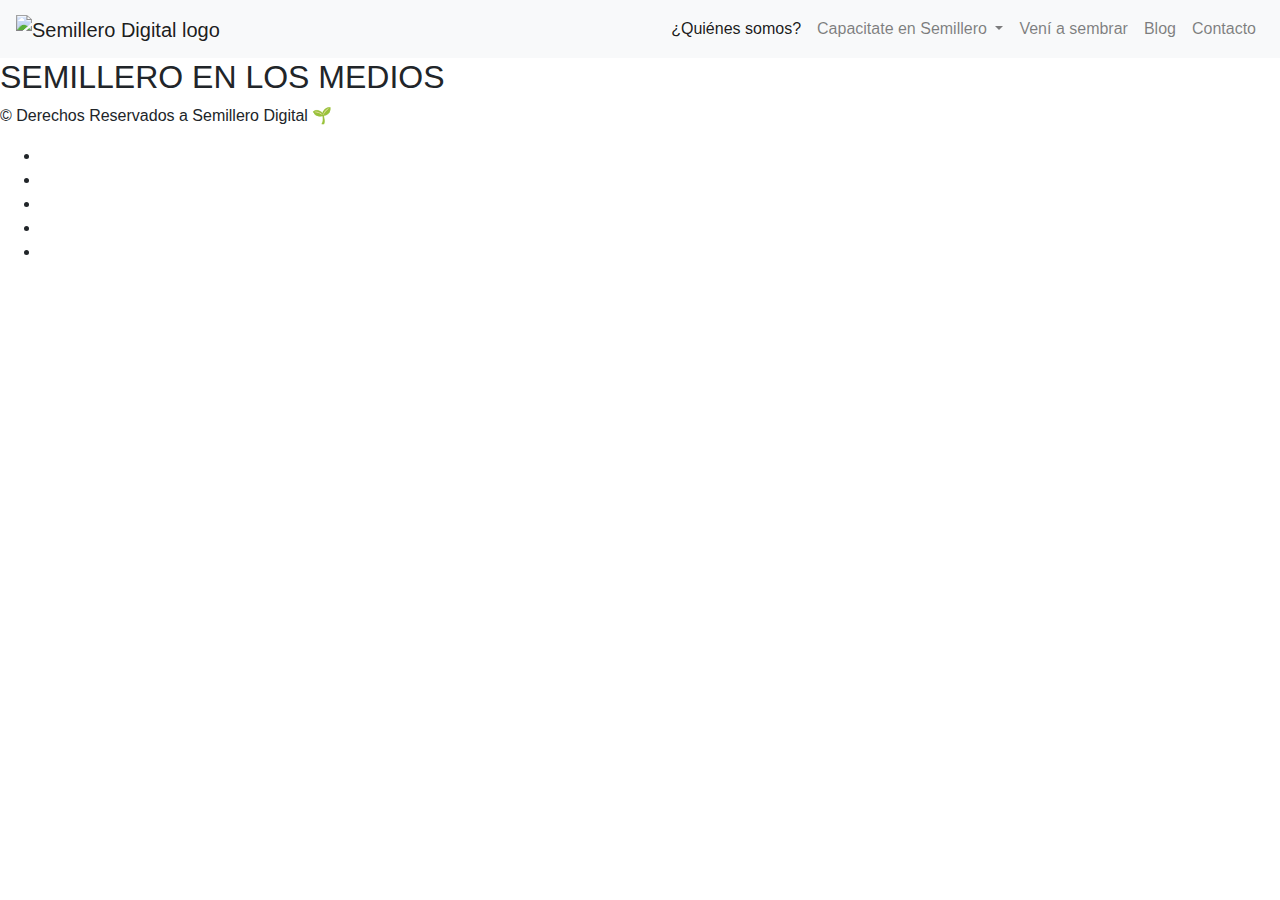
==== blog.html @ 0c8eb0c3 "Version 2.2" ====
<!DOCTYPE html>
<html lang="es">
  <head>
    <meta charset="UTF-8" />
    <meta name="viewport" content="width=device-width, initial-scale=1.0" />
    <title>
      Semillero Digital | ONG de capacitación digital a jóvenes en situación de
      pobreza económica
    </title>

    <!-- META DESCRIPTION -->
    <meta
      name="description"
      content="Semillero Digital es una comunidad de profesionales voluntarios que brinda un programa 
      de capacitaciones en oficios digitales y mentoreo laboral a jóvenes en situación de pobreza económica."
    />
    <meta
      name="keywords"
      content="capacitaciones, oficios digitales,mentoreo laboral, inclusión,barrios populares, villas, pobreza, educación, trabajo, cursos"
    />
    <!-- /META DESCRIPTION-->

    <!-- CSS and Fonts -->
    <link
      rel="stylesheet"
      href="https://stackpath.bootstrapcdn.com/bootstrap/4.3.1/css/bootstrap.min.css"
      integrity="sha384-ggOyR0iXCbMQv3Xipma34MD+dH/1fQ784/j6cY/iJTQUOhcWr7x9JvoRxT2MZw1T"
      crossorigin="anonymous"
    />
    <link rel="preconnect" href="https://fonts.gstatic.com" />
    <link
      href="https://fonts.googleapis.com/css2?family=Nunito:wght@400;700;800&display=swap"
      rel="stylesheet"
    />
    <link rel="stylesheet" href="css/main.css" />
    <!-- /CSS and Fonts -->

    <!-- FAVICON -->
    <link rel="apple-touch-icon" sizes="57x57" href="/apple-icon-57x57.png" />
    <link rel="apple-touch-icon" sizes="60x60" href="/apple-icon-60x60.png" />
    <link rel="apple-touch-icon" sizes="72x72" href="/apple-icon-72x72.png" />
    <link rel="apple-touch-icon" sizes="76x76" href="/apple-icon-76x76.png" />
    <link
      rel="apple-touch-icon"
      sizes="114x114"
      href="favicon/apple-icon-114x114.png"
    />
    <link
      rel="apple-touch-icon"
      sizes="120x120"
      href="favicon/apple-icon-120x120.png"
    />
    <link
      rel="apple-touch-icon"
      sizes="144x144"
      href="favicon/apple-icon-144x144.png"
    />
    <link
      rel="apple-touch-icon"
      sizes="152x152"
      href="favicon/apple-icon-152x152.png"
    />
    <link
      rel="apple-touch-icon"
      sizes="180x180"
      href="faviconapple-icon-180x180.png"
    />
    <link
      rel="icon"
      type="image/png"
      sizes="192x192"
      href="favicon/android-icon-192x192.png"
    />
    <link
      rel="icon"
      type="image/png"
      sizes="32x32"
      href="favicon/favicon-32x32.png"
    />
    <link
      rel="icon"
      type="image/png"
      sizes="96x96"
      href="favicon/favicon-96x96.png"
    />
    <link
      rel="icon"
      type="image/png"
      sizes="16x16"
      href="favicon/favicon-16x16.png"
    />
    <link rel="manifest" href="favicon/manifest.json" />
    <meta name="msapplication-TileColor" content="#ffffff" />
    <meta
      name="msapplication-TileImage"
      content="favicon/ms-icon-144x144.png"
    />
    <meta name="theme-color" content="#ffffff" />
    <!-- FAVICON  -->

    <!-- JS -->
    <script
      src="https://kit.fontawesome.com/25527e7843.js"
      crossorigin="anonymous"
    ></script>
    <!--JQUERY-->
    <script src="https://ajax.googleapis.com/ajax/libs/jquery/3.5.1/jquery.min.js">
    </script>
    <script
      src="https://cdnjs.cloudflare.com/ajax/libs/popper.js/1.14.7/umd/popper.min.js"
      integrity="sha384-UO2eT0CpHqdSJQ6hJty5KVphtPhzWj9WO1clHTMGa3JDZwrnQq4sF86dIHNDz0W1"
      crossorigin="anonymous"
    ></script>
    <script
      src="https://stackpath.bootstrapcdn.com/bootstrap/4.3.1/js/bootstrap.min.js"
      integrity="sha384-JjSmVgyd0p3pXB1rRibZUAYoIIy6OrQ6VrjIEaFf/nJGzIxFDsf4x0xIM+B07jRM"
      crossorigin="anonymous"
    ></script>
    <script defer type="module" src="js/main.js"></script>
    <!-- /JS -->
  </head>

  <body>
    <!-- Header -->
    <header>
      <nav id="header" class="navbar navbar-expand-lg navbar-light bg-light">
        <a class="navbar-brand" href="index.html">
          <img
            src="img/logoSemilleroDigital.png"
            alt="Semillero Digital logo"
          />
        </a>
        <button
          class="navbar-toggler"
          type="button"
          data-toggle="collapse"
          data-target="#navbarSupportedContent"
          aria-controls="navbarSupportedContent"
          aria-expanded="false"
          aria-label="Toggle navigation"
        >
          <span class="navbar-toggler-icon"></span>
        </button>

        <div class="collapse navbar-collapse" id="navbarSupportedContent">
          <ul class="navbar-nav ml-auto">
            <li class="nav-item active">
              <a class="nav-link" href="index.html">¿Quiénes somos?</a>
            </li>
            <li class="nav-item dropdown">
              <a class="nav-link dropdown-toggle" href="#" id="navbarDropdown" role="button"
                  data-toggle="dropdown" aria-haspopup="true" aria-expanded="false">
                  Capacitate en Semillero
              </a>
              <div class="dropdown-menu" aria-labelledby="navbarDropdown">
                  <a class="dropdown-item" href="capacitate-persona.html">Personas</a>
                  <a class="dropdown-item" href="capacitate-empresa.html">Empresas</a>
              </div>
            </li>
            <li class="nav-item">
              <a class="nav-link" href="equipo.html">Vení a sembrar</a>
            </li>
            <li class="nav-item">
              <a class="nav-link" href="blog.html">Blog</a>
            </li>
            <li class="nav-item">
              <a class="nav-link" href="contacto.html">Contacto</a>
            </li>
          </ul>
        </div>
      </nav>
    </header>
    <!-- /Header -->
    
    <!-- SECTION -->
    <!-- SECTION -->
    <div id="blog-title">
      <h2>SEMILLERO EN LOS MEDIOS</h2>
    </div>
    <section id="blog">
    </section>
    <!-- /SECTION -->

    <footer id="footer">
      <p>© Derechos Reservados a Semillero Digital 🌱</p>
      <ul>
        <li>
          <a href="#" id="whatsapp" title="Whatsapp" target="_blank"
            ><i class="fab fa-whatsapp"></i
          ></a>
        </li>
        <li>
          <a
            href="https://www.facebook.com/semillerodigitalarg"
            id="facebook"
            title="Facebook"
            target="_blank"
            ><i class="fab fa-facebook-square"></i
          ></a>
        </li>
        <li>
          <a
            href="https://www.instagram.com/semillerodigital/"
            id="instagram"
            title="Instagram"
            target="_blank"
            ><i class="fab fa-instagram"></i
          ></a>
        </li>
        <li>
          <a
            href="https://www.youtube.com/channel/UCahAqFeBlVJGJPILLwFqSHg/featured"
            id="youtube"
            title="Youtube"
            target="_blank"
            ><i class="fab fa-youtube"></i
          ></a>
        </li>
        <li>
          <a
            href="https://www.linkedin.com/company/semillero-digital/"
            id="linkedin"
            title="Linkedin"
            target="_blank"
            ><i class="fab fa-linkedin"></i
          ></a>
        </li>
      </ul>
    </footer>
  </body>
</html>
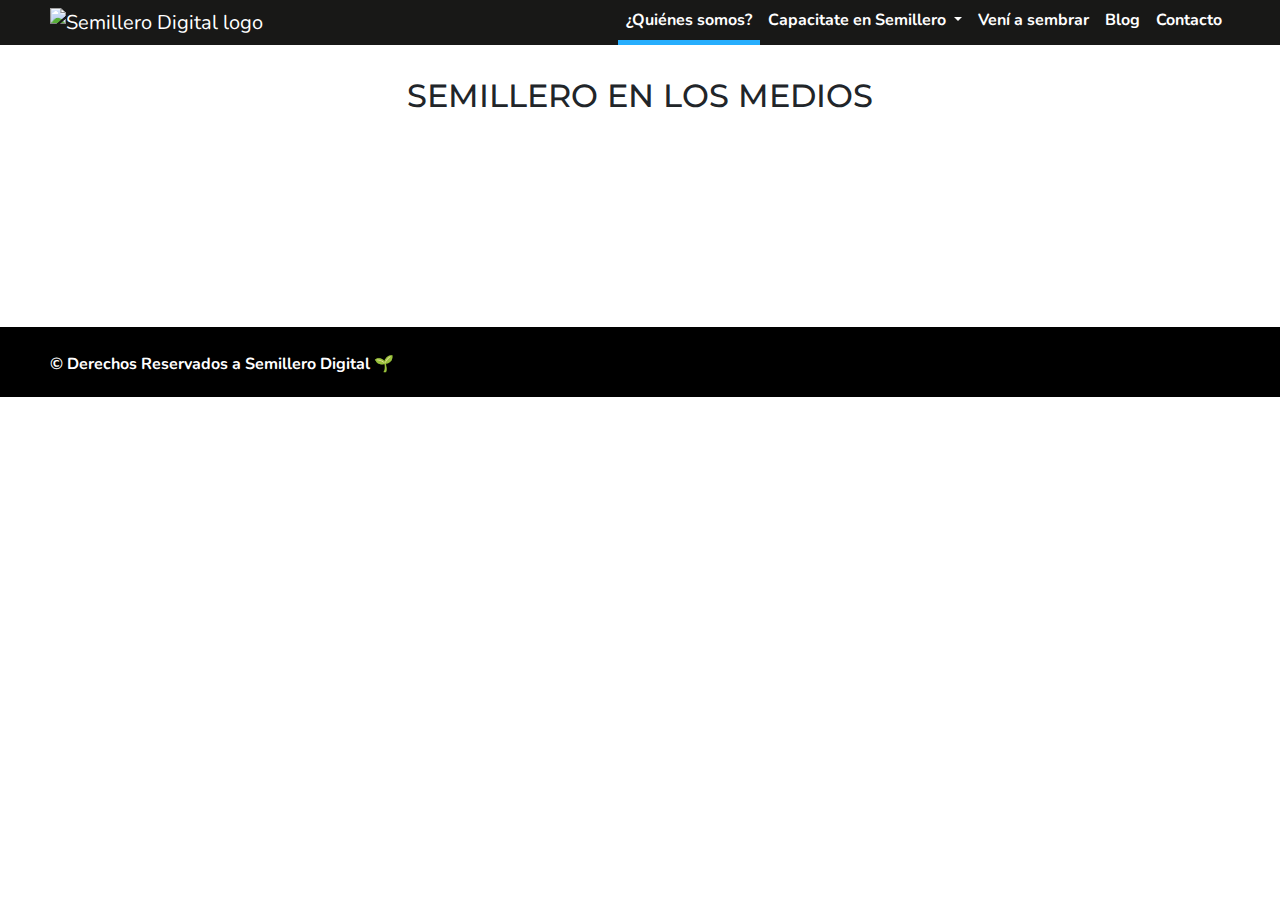
==== commit ff316ffd: "Version 2.3" ====
--- a/blog.html
+++ b/blog.html
@@ -5,14 +5,14 @@
     <meta name="viewport" content="width=device-width, initial-scale=1.0" />
     <title>
       Semillero Digital | ONG de capacitación digital a jóvenes en situación de
-      pobreza económica
+      pobreza.
     </title>
 
     <!-- META DESCRIPTION -->
     <meta
       name="description"
       content="Semillero Digital es una comunidad de profesionales voluntarios que brinda un programa 
-      de capacitaciones en oficios digitales y mentoreo laboral a jóvenes en situación de pobreza económica."
+      de capacitaciones en oficios digitales y mentoreo laboral a jóvenes en situación de pobreza."
     />
     <meta
       name="keywords"
@@ -123,7 +123,7 @@
   <body>
     <!-- Header -->
     <header>
-      <nav id="header" class="navbar navbar-expand-lg navbar-light bg-light">
+      <nav id="header" class="navbar navbar-expand-lg navbar-dark">
         <a class="navbar-brand" href="index.html">
           <img
             src="img/logoSemilleroDigital.png"
--- a/css/main.css
+++ b/css/main.css
@@ -0,0 +1,502 @@
+@import url('https://fonts.googleapis.com/css2?family=Montserrat:ital,wght@0,100;0,200;0,300;0,400;0,500;0,600;0,700;0,800;0,900;1,100;1,200;1,300;1,400;1,500;1,600;1,700;1,800;1,900&display=swap');
+
+* {
+    margin: 0;
+    padding: 0;
+    box-sizing: border-box;
+}
+
+body {
+    font-family: 'Nunito', sans-serif;
+}
+
+h1,
+h2,
+h3,
+h4,
+h5,
+h6 {
+    font-family: 'Montserrat', sans-serif;
+}
+
+
+ul li a {
+    color: white !important;
+    font-weight: bold;
+}
+
+ul li a:hover {
+    color: #f5501b !important;
+}
+
+.dropdown-menu{
+    background-color:black;
+    color: black;
+    font-weight: bold;
+}
+
+.navbar-dark .navbar-nav .nav-link {
+    color: white;
+}
+
+.navbar-dark .navbar-nav .active>.nav-link {
+    border-bottom: 5px solid #27AEFD;
+}
+
+#header {
+    padding: 0 50px;
+    background-color:#181817 !important;
+}
+
+#header img {
+    width: 150px;
+}
+
+
+.main::after {
+    content: "";
+    display: block;
+    width: 100%;
+    height: 100%;
+    background-color: #333;
+    /* background-image: linear-gradient(to right, #646605, #005f7c); */
+    position: absolute;
+    top: 0;
+    left: 0;
+    opacity: 0.8;
+}
+
+.main {
+    position: relative;
+    background-image: url(../img/inicio-fondo.jpeg);
+    padding: 20vh 0;
+    background-size: cover;
+    background-repeat: no-repeat;
+    text-align: center;
+    height: 85vh;
+
+}
+
+.main>* {
+    z-index: 1;
+    position: relative;
+}
+
+.main h2 {
+    color: white;
+    font-size: 60px;
+    letter-spacing: 5px;
+}
+#footer {
+    display: flex;
+    justify-content: space-between;
+    align-items: center;
+    height: 70px;
+    padding: 0 50px;
+    padding-top: 20px;
+    background-color: black;
+    font-weight: bold;
+
+}
+
+#footer ul {
+    display: flex;
+    flex-direction: row;
+}
+
+#footer ul li {
+    margin-left: 30px;
+    font-size: 1.7rem;
+    list-style: none;
+}
+
+#footer ul li a {
+    color: white;
+}
+
+#footer p{
+    color: white;
+}
+
+#whatsapp:hover {
+    color: #29a737 !important;
+}
+
+#facebook:hover {
+    color: #4267B2 !important;
+}
+
+#instagram:hover {
+    color: #C13584 !important;
+}
+
+#youtube:hover {
+    color: #FF0000 !important;
+}
+#linkedin:hover{
+    color: #27AEFD !important;
+}
+
+
+@media only screen and (max-width: 600px) {
+    #footer {
+        height: 140px;
+        flex-direction: column;
+        text-align: center;
+    }
+    .main h2 {
+        font-size: 40px;
+        }
+}
+
+/* ¿Quienes somos?*/
+.nosotros__textos {
+    margin: 80px 0;
+}
+.nosotros__contenedor__imagen{
+    text-align: center;
+    padding: 60px 0;
+}
+.objetivo__contenedor__imagen{
+    text-align: center;
+    padding: 0 0 60px 0;}
+
+.nosotros__imagen {
+    width: 450px;
+}
+
+#quienes-somos {
+    font-size: 60px;
+}
+.queHacemos {
+    margin: 100px 0;
+}
+
+.queHacemos__cuadro{
+    background-image: url(../img/inicio-recuadros.png);
+    background-position: center;
+    background-repeat: no-repeat;
+    background-size: contain;
+    background-attachment:local;
+}
+.queHacemos__cardGroup{
+    width: 80%;
+    margin: auto;
+}
+.queHacemos__cardGroup .card-text{
+    font-size: 15px;
+}
+.queHacemos__textos h2 {
+    font-size: 30px;
+    letter-spacing: 10px;
+}
+
+.queHacemos__textos p {
+    font-size: 20px;
+}
+
+.objetivo__imagen {
+    width: 450px;
+}
+.ppp p{
+    display: inline-block;
+    padding: 20px 20px 20px 0;
+}
+.potenciar{
+    color:#FFB300 ;
+}
+.conectar{
+    color: #a5df2a;
+}
+.integrar{
+    color: #27AEFD;
+}
+
+.card__1{
+    background-color: #a1a1a1;
+    border: none;
+}
+.card__2{
+    background-color: #dfd9d9;
+    border: none;
+}
+
+/* CAPACITATE */
+.cursos__columna{
+    text-align: center;
+    display: flex;
+    flex-direction: column;
+    align-items: center;
+}
+.cursos__titulo{
+    text-align: center;
+    letter-spacing: 8px;
+    margin: 30px 0 ;
+}
+.curso_imagen{
+    width: 300px;
+    margin: 10px;
+}
+
+.cursos__boton{
+    background-color: #27AEFD;
+    border-radius: 10px;
+    border: none;
+    padding: 10px;
+}
+
+.cursos__fondo{
+    border-radius: 30px 0px 30px 0px;
+    padding: 30px;
+}
+
+.testimonios__imagenes{
+    margin: auto;
+}
+.testimonios__imagenes img{
+    width: 300px;
+}
+
+.row{
+    margin:0;
+}
+.row__molesta{
+    padding: 40px 0;
+}
+.col__card{
+    margin: auto;
+}
+
+/* CAPACITATE */
+
+/*VENI A SEMBRAR */
+.veniAsembrar p {
+    font-size: 20px;
+}
+
+.veniAsembrar__verde {
+    background-color: #a5df2a;
+    padding: 15px;
+}
+
+.veniAsembrar__azul {
+    background-color: #27AEFD;
+    padding: 20px;
+}
+
+.veniAsembrar__titulo {
+    margin: 50px 0;
+}
+
+.staff__titulo {
+    margin: 50px 0;
+}
+
+.card-deck {
+    padding: 10px 0;
+}
+
+.card__body {
+    padding: 20px 0px;
+    text-align: center;
+}
+
+.card__body__1{
+    border: 5px solid #27AEFD;
+    border-radius: 30px 0px 30px 0px;
+    display: flex;
+    flex-direction: column;
+    align-items: center;
+}
+
+.card__body__2{
+    border: 5px solid #FFB300;
+    border-radius: 30px 0px 30px 0px;
+    display: flex;
+    flex-direction: column;
+    align-items: center;
+}
+.card-text {
+    padding: 5px;
+    font-size: 20px;
+}
+.card__text{
+    font-size: 15px;
+}
+.card__body__1 img, .card__body__2 img{
+    width: 60px;
+}
+
+.card{
+    border: none;
+}
+
+/*VENI A SEMBRAR*/
+
+/* BLOG */
+#blog {
+    margin: 2rem; 
+    display: grid;
+    grid-template-columns: repeat(auto-fit,minmax(500px,1fr));
+    grid-gap: 30px;
+    margin-bottom: 180px;
+    /* border: 1px solid green; */
+}
+
+#blog-title {
+   margin-top: 2rem; 
+   text-align: center;
+   font-weight: bold;
+}
+
+
+.blog-article {
+    margin: 2rem;
+    border-top-left-radius: 70px;
+    border-bottom-right-radius: 70px;
+    padding: 2rem;
+
+}
+
+.orange {
+   border: 5px solid #FFB300;
+}
+
+.blue {
+    border: 5px solid #00AAE4;
+}
+
+.green {
+   border: 5px solid #a5df2a;
+}
+
+.blog-article-title {
+    font-weight: bold;
+    font-size: 2rem;
+    margin-bottom:2rem;
+}
+
+.blog-article-subtitle {
+    font-weight: bold;
+    font-size: 1.5rem;
+    margin-bottom: 2rem;
+}
+
+.blog-article-text {
+    margin-bottom: 3rem;
+}
+
+.blog-article-btn {
+    background-color: #00AAE4;
+    border-radius: 5px;
+    padding: 1rem;
+    color: black;
+    text-decoration: none;
+
+}
+
+.blog-article-btn:hover {
+    color:white;
+    text-decoration: none;
+    
+}
+/* BLOG */
+
+
+/*CONTACTO */
+.form-group{
+    width: 80%;
+    margin: auto;
+    padding: 20px 0;
+}
+/*CONTACTO */
+.boton__form{
+    background-color: #27AEFD;
+    border-radius: 10px;
+    border: none;
+    padding: 10px;
+}
+
+.boton__form__lugar{
+    display: grid;
+}
+.boton__form__estudio{
+    background-color: #27AEFD;
+    border-radius: 10px;
+    border: none;
+    padding: 10px;
+    color: black;
+    text-align: center;
+}
+
+.contacto__titulo{
+    margin: 50px 0;
+}
+
+.contacto__acordeon{
+    margin: 0 0 80px 0;
+}
+
+.btn-link{
+    color: black;
+}
+.btn-link:hover{
+    color: #f5501b;
+}
+
+#headingOne{
+    border: 5px solid #27AEFD;
+    border-radius: 70px;
+    margin: 10px 0;
+}
+#headingTwo{
+    border: 5px solid #FFB300;
+    border-radius: 70px;
+    margin: 10px 0;
+}
+#headingThree{
+    border: 5px solid #a5df2a;
+    border-radius: 70px;
+    margin: 10px 0;
+}
+
+.contacto__redes{
+    text-align: center;
+    font-size: 20px;
+    padding: 0 0 60px 0;
+}
+.contacto__redes .fab{
+    font-size: 40px;
+}
+.card__header{
+    background-color: rgba(0,0,0,.01);
+    border-radius: 70px;
+    border: none; 
+}
+
+/* RESPONSIVE */ 
+@media only screen and (max-width: 600px) {
+    /* FOOTER */
+    #footer {
+        height: 140px;
+        flex-direction: column;
+        text-align: center;
+    }
+    .main h2 {
+        font-size: 40px;
+    }
+    /* /FOOTER */
+    
+    /* BLOG */
+    #blog {
+        margin: 0; 
+        grid-template-columns: repeat(auto-fit,minmax(300px,1fr));
+        /* border: 1px solid green; */
+    }
+    .blog-article {
+        margin: 2rem 0;
+        border-radius: 25px;
+    }
+    /* /BLOG */
+}
+/* /RESPONSIVE */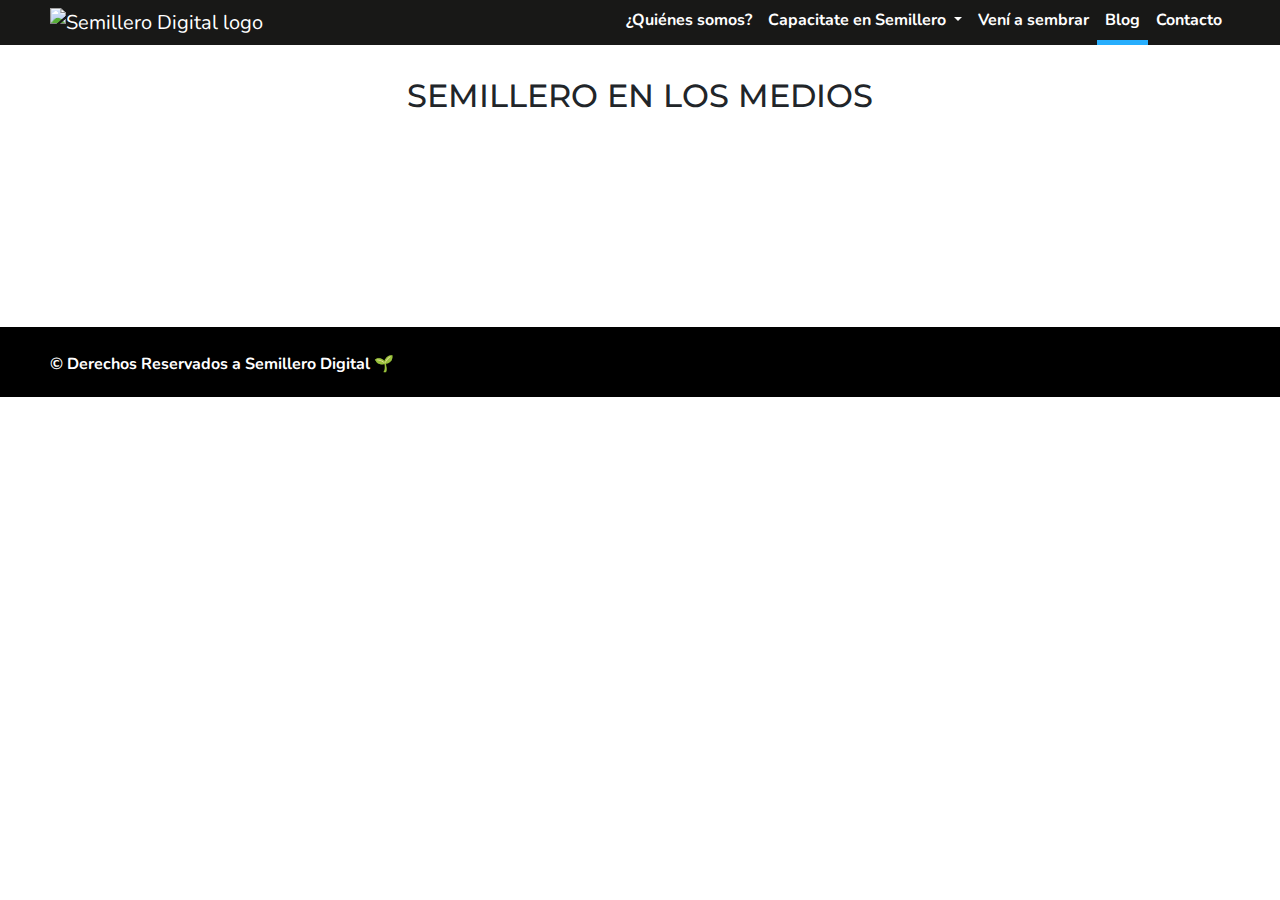
==== commit d7d6c1eb: "Version Final 0.1" ====
--- a/blog.html
+++ b/blog.html
@@ -144,7 +144,7 @@
 
         <div class="collapse navbar-collapse" id="navbarSupportedContent">
           <ul class="navbar-nav ml-auto">
-            <li class="nav-item active">
+            <li class="nav-item">
               <a class="nav-link" href="index.html">¿Quiénes somos?</a>
             </li>
             <li class="nav-item dropdown">
@@ -160,7 +160,7 @@
             <li class="nav-item">
               <a class="nav-link" href="equipo.html">Vení a sembrar</a>
             </li>
-            <li class="nav-item">
+            <li class="nav-item active">
               <a class="nav-link" href="blog.html">Blog</a>
             </li>
             <li class="nav-item">
--- a/css/main.css
+++ b/css/main.css
@@ -237,7 +237,19 @@
     width: 300px;
     margin: 10px;
 }
-
+.curso_instagram {
+    width: 300px;
+}
+
+.curso_mercadolibre {
+    width: 300px;
+    margin: 10px;
+}
+
+.curso_tiendanube {
+    width: 300px;
+    margin: 10px;
+}
 .cursos__boton{
     background-color: #27AEFD;
     border-radius: 10px;
@@ -249,6 +261,25 @@
     border-radius: 30px 0px 30px 0px;
     padding: 30px;
 }
+
+
+.cursos__fondo1 {
+    border: 5px solid #27AEFD;
+    border-radius: 30px 0px 30px 0px;
+    padding: 30px;
+}
+
+.cursos__fondo2 {
+    border: 5px solid #FFB300;
+    border-radius: 30px 0px 30px 0px;
+    padding: 30px;
+}
+
+.cursos__fondo3 {
+    border: 5px solid #a5df2a;
+    border-radius: 30px 0px 30px 0px;
+    padding: 30px;
+}   
 
 .testimonios__imagenes{
     margin: auto;
